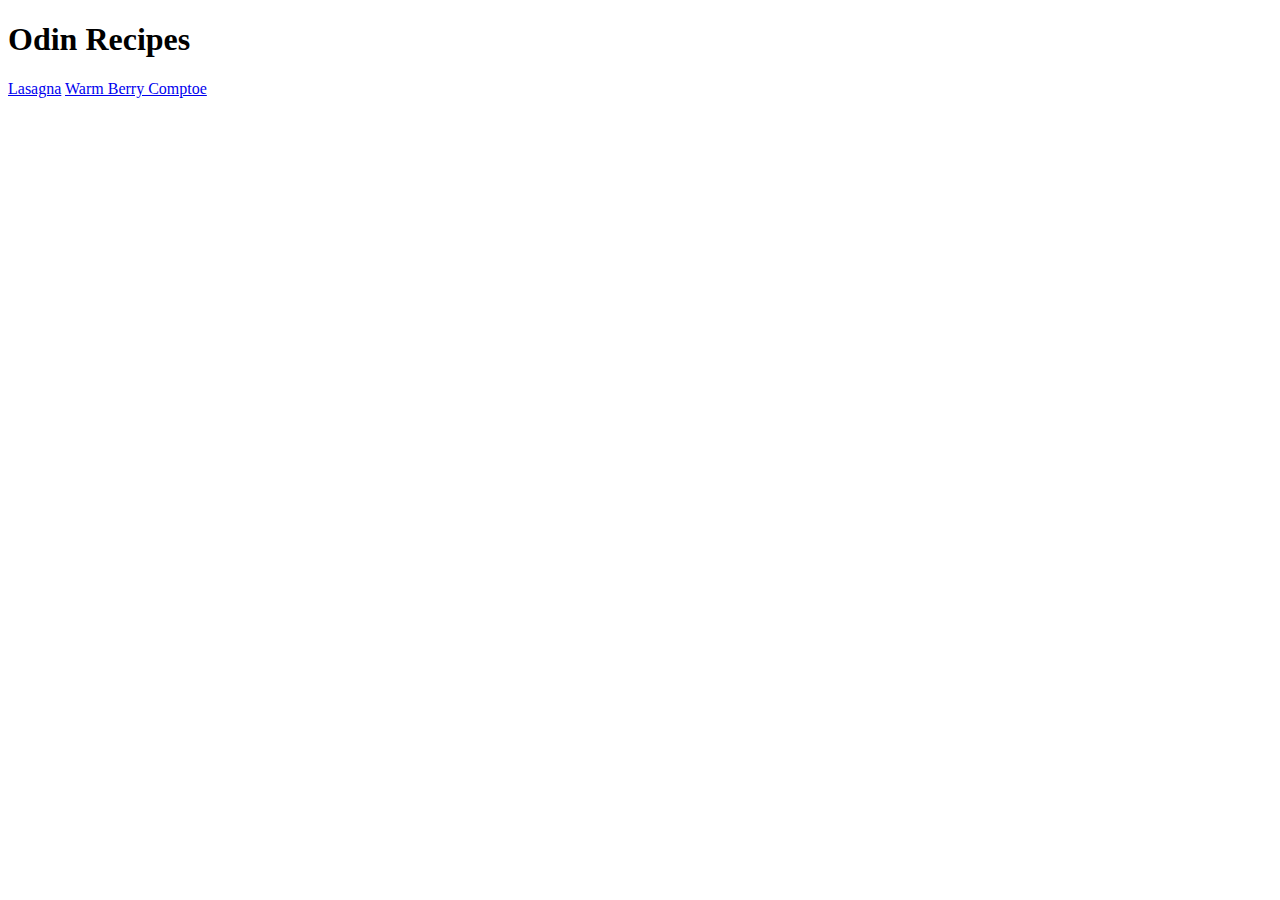
==== index.html @ 89c47760 "Added new recipe files" ====
<!DOCTYPE html>
<html lang="en">
<head>
    <meta charset="UTF-8">
    <meta name="viewport" content="width=device-width, initial-scale=1.0">
    <title>Recipes</title>
</head>
<body>
    <h1>Odin Recipes</h1>
    <a href="./recipes/lasagna.html">Lasagna</a>
    <a href="./recipes/berry.html">Warm Berry Comptoe</a>
</body>
</html>
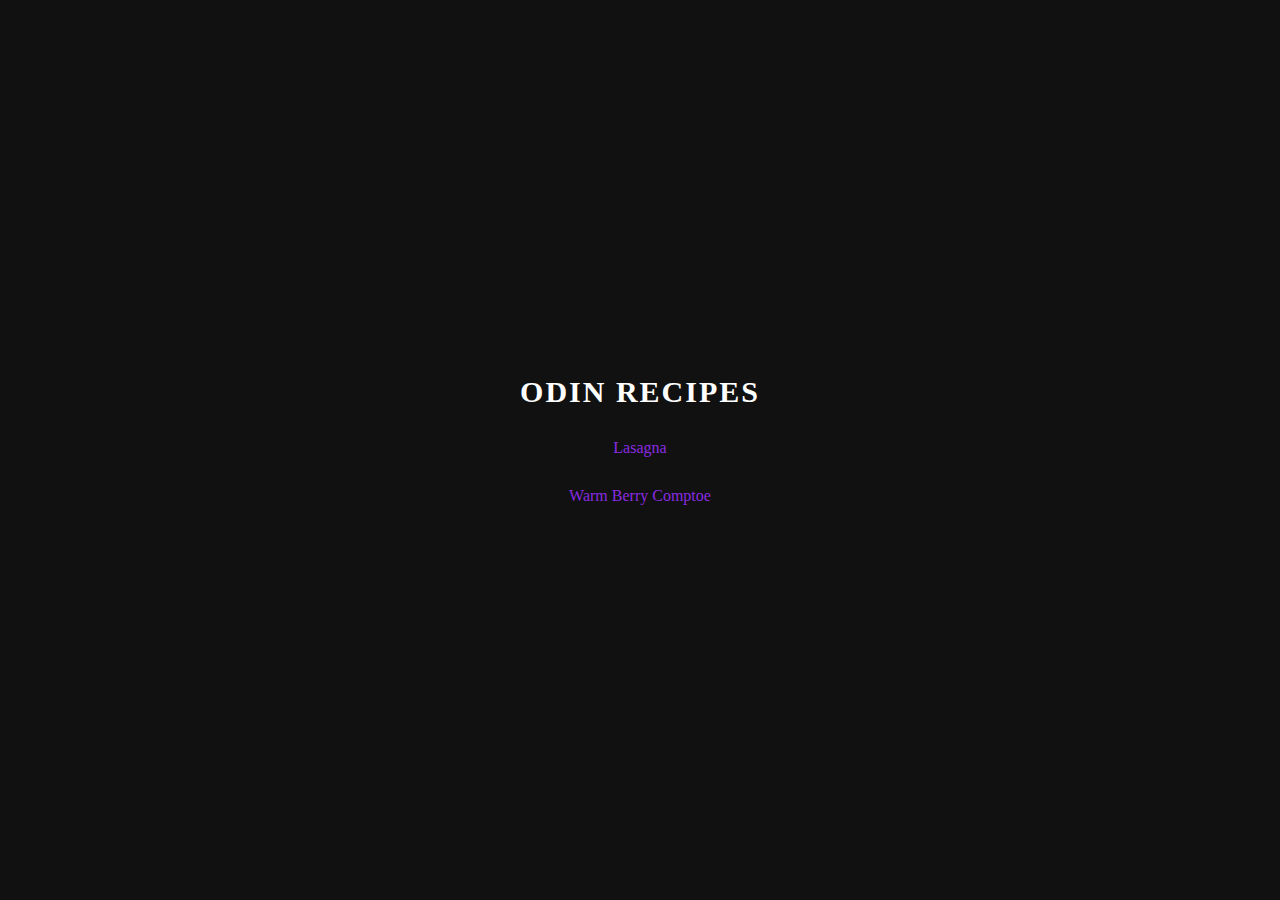
==== commit dc930446: "Modified index and recipes files" ====
--- a/index.html
+++ b/index.html
@@ -3,11 +3,14 @@
 <head>
     <meta charset="UTF-8">
     <meta name="viewport" content="width=device-width, initial-scale=1.0">
+    <link rel="stylesheet" href="style.css">
     <title>Recipes</title>
 </head>
 <body>
+    <div class="container">
     <h1>Odin Recipes</h1>
-    <a href="./recipes/lasagna.html">Lasagna</a>
-    <a href="./recipes/berry.html">Warm Berry Comptoe</a>
+    <a href="./recipes/lasagna.html" class="dish">Lasagna</a>
+    <a href="./recipes/berry.html" class="dish">Warm Berry Comptoe</a>
+    </div>
 </body>
 </html>--- a/style.css
+++ b/style.css
@@ -0,0 +1,148 @@
+* {
+    font-family: Georgia, 'Times New Roman', Times, serif;
+    box-sizing: border-box;
+    margin: 0;
+    padding: 0;
+}
+
+.container {
+    width: 100%;
+    height: 100vh;
+    display: flex;
+    justify-content: center;
+    align-items: center;
+    flex-direction: column;
+    background-color: #111;
+    color: #fff;
+}
+
+h1 {
+    text-align: center;
+    margin-bottom: 20px;
+    font-size: 30px;
+    font-weight: bold;
+    text-transform: uppercase;
+    letter-spacing: 2px;
+}
+
+.dish {
+    display: flex;
+    flex-wrap: wrap;
+    justify-content: space-around;
+    align-items: center;
+    margin-bottom: 10px;
+    padding: 10px;
+    color: blueviolet;
+    text-decoration: none;
+}
+
+a:hover {
+    color: aqua;
+    text-decoration: none;
+    border-bottom: 1px solid aqua;
+    transition: 0.5s;
+}
+
+.title {
+    font-size: 25px;
+    font-weight: bold;
+    text-transform: uppercase;
+    letter-spacing: 2px;
+    text-align: center;
+    margin: 10px;
+}
+
+img {
+    display: flex;
+    margin: 0 auto;
+    width: 500px;
+    height: 400px;
+    object-fit: cover;
+    border-radius: 5px;
+    border: 1px solid;
+    transition: 0.5s;
+}
+
+.desc {
+    text-align: center;
+    margin: 10px;
+    padding: 15px;
+}
+
+.desc h3 {
+    font-size: 20px;
+    font-weight: bold;
+    text-transform: uppercase;
+    letter-spacing: 2px;
+    margin-bottom: 10px;
+}
+
+.desc p {
+    font-size: 15px;
+    font-weight: lighter;
+    margin-bottom: 10px;
+}
+
+.ingredients {
+    text-align: center;
+    margin-bottom: 20px;
+}
+
+.ingredients h3 {
+    font-size: 20px;
+    font-weight: bold;
+    text-transform: uppercase;
+    letter-spacing: 2px;
+    margin-bottom: 10px;
+    padding-left: 10px;
+}
+
+.ingredients ul {
+    margin-bottom: 10px;
+    font-size: 15px;
+    font-weight: lighter;
+    align-items: center;
+    list-style-type: circle;
+    padding-left: 0; /* Remove padding */
+    display: flex;
+    flex-direction: column;
+    align-items: center;
+}
+
+.ingredients li {
+    margin-bottom: 10px;
+    font-size: 15px;
+    font-weight: lighter;
+    text-align: left; /* Align text to the left for better readability */
+    width: fit-content; /* Adjust width to fit content */
+}
+
+.steps {
+    text-align: center;
+}
+
+.steps h3 {
+    font-size: 20px;
+    font-weight: bold;
+    text-transform: uppercase;
+    letter-spacing: 2px;
+    margin-bottom: 10px;
+    padding-left: 10px;
+}
+
+.steps ol {
+    margin-bottom: 10px;
+    font-size: 15px;
+    font-weight: lighter;
+    display: flex;
+    flex-direction: column;
+    align-items: center;
+}
+
+.steps li {
+    margin-bottom: 10px;
+    font-size: 15px;
+    font-weight: lighter;
+    text-align: left; /* Align text to the left for better readability */
+    width: fit-content; /* Adjust width to fit content */
+}
